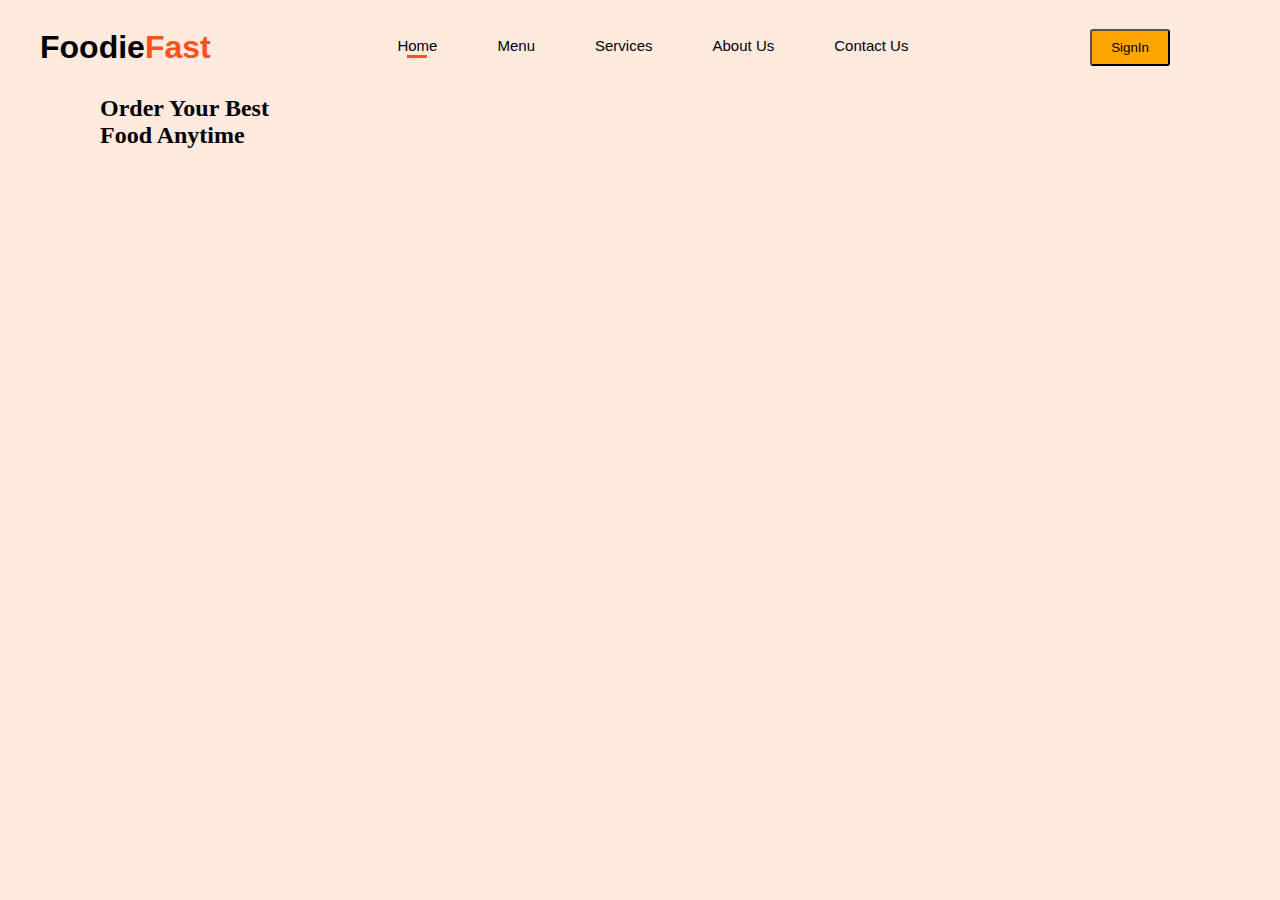
==== index.html @ 40506027 "Add files via upload" ====
<!DOCTYPE html>
<html lang="en">
<head>
    <meta charset="UTF-8">
    <meta name="viewport" content="width=device-width, initial-scale=1.0">
    <title>FoodieFast</title>
    <link rel="stylesheet" href="style.css">
    
</head>
<body>
      <section class="menu">
        <div class="nav">
           <div class="logo"><h1>Foodie<b>Fast</b> </h1></div>
    
        <ul>
            <li ><a class="active" href="#">Home</a></li>
            <li ><a href="#">Menu</a></li>
            <li ><a href="#">Services</a></li>
            <li ><a href="#">About Us</a></li>
            <li ><a href="#">Contact Us</a></li>
            
        </ul>
        <button onclick="document.location='signin.html'" class="SignIn">SignIn</button>
        </div>
    
        </section>
        <section class="grid">
           <div class="content">
            <div class="info">
                <h2>Order Your Best <br>Food Anytime</h2>
            </div>
            <div class="content-right"></div>
           </div>
        </section>
      
       
       
   
</body>
</html>
---- style.css ----
*,::after,::before{
    margin: 0;
    padding: 0;
    box-sizing: border-box;
}
body{
    margin: 0 100px;
    background-color: #ffeae0;
}

.nav{
    width: 100%;
    display: flex;
    justify-content: space-between;
    align-items: center;
    padding: 20px 0;
    margin-right: 10px;
}

.nav .logo h1{
    font-weight: 600;
    font-family: sans-serif;
    color: #000;
    margin-left: -60px;
}

.nav .logo b{
    color: #ff511c;
    font-weight: 600;
    font-family: sans-serif;
    margin-right: 55px;
}
.nav ul{
    display: flex;
    list-style: none;
    
}
.nav ul li{
    margin-right: 50px;
    margin-left: 10px;
}
.nav ul li a{
  text-decoration: none;
  color: #000;
  font-weight: 4500;
  font-family: sans-serif;
  font-size: 15px;
  
}
.nav ul .active::after{
    content: '';
    width: 50%;
    height: 3px;
    background-color:#ff511c;
    display: flex;
    position: relative;
    margin-left: 10px;
}

input{
    padding: 10px 20px;
    cursor: pointer;
    font-weight: 600;
}

.SignIn{
    background-color: orange;
    padding: 9px 19px;
   margin: 9px 10px;
   border-radius: 3px;
   cursor: pointer;
   
   
}
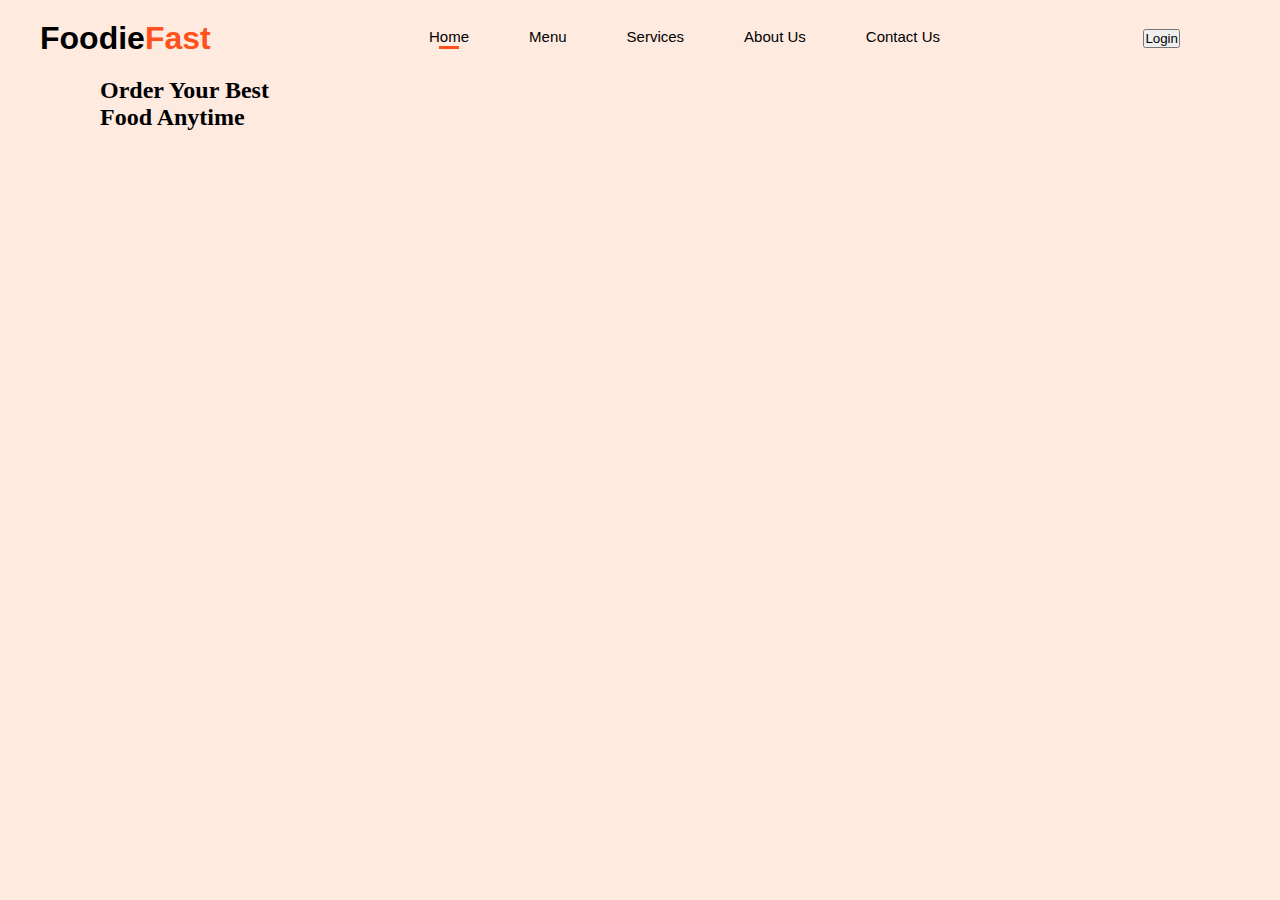
==== commit d486985f: "Update index.html" ====
--- a/index.html
+++ b/index.html
@@ -20,7 +20,7 @@
             <li ><a href="#">Contact Us</a></li>
             
         </ul>
-        <button onclick="document.location='signin.html'" class="SignIn">SignIn</button>
+         <button onclick="document.location='Login.html'" class="Login">Login</button>
         </div>
     
         </section>
@@ -37,4 +37,4 @@
        
    
 </body>
-</html>+</html>
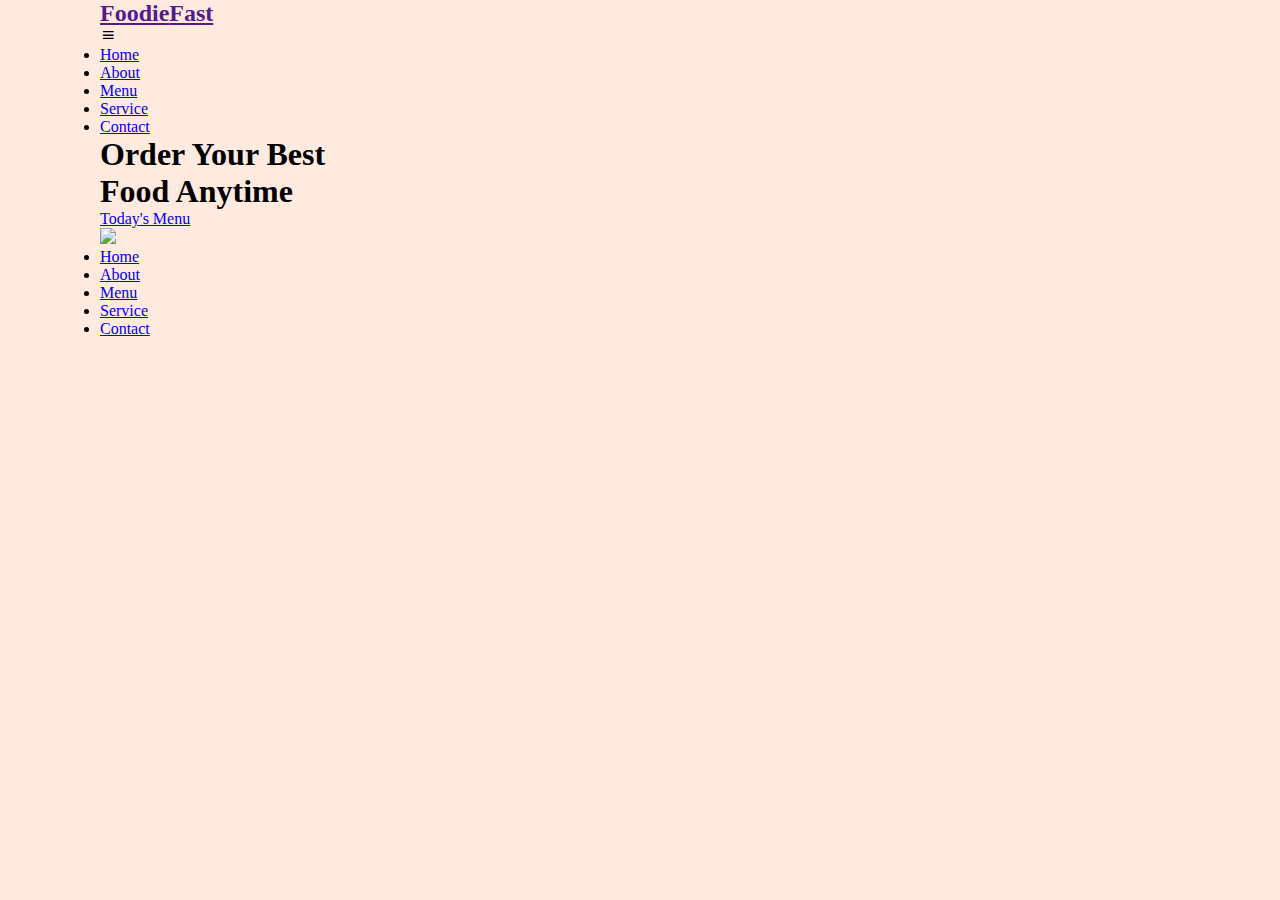
==== commit fccdbd35: "Update index.html" ====
--- a/index.html
+++ b/index.html
@@ -3,38 +3,49 @@
 <head>
     <meta charset="UTF-8">
     <meta name="viewport" content="width=device-width, initial-scale=1.0">
-    <title>FoodieFast</title>
+    <title>Document</title>
     <link rel="stylesheet" href="style.css">
-    
+    <link rel="stylesheet"
+    href="https://unpkg.com/boxicons@latest/css/boxicons.min.css">
+    <link rel="preconnect" href="https://fonts.googleapis.com">
+<link rel="preconnect" href="https://fonts.gstatic.com" crossorigin>
+<link href="https://fonts.googleapis.com/css2?family=Bree+Serif&family=Poppins:wght@100;200;300;400;500;600;700;800;900&display=swap" rel="stylesheet">
 </head>
 <body>
-      <section class="menu">
-        <div class="nav">
-           <div class="logo"><h1>Foodie<b>Fast</b> </h1></div>
+    <header>
+        
+        <a href="" class="logo"><h2>Foodie<b>Fast</b></h2></a>
+        <div class="bx bx-menu" id="menu-icon"></div>
+
+        <ul class="navbar">
+            <li><a href="#">Home</a></li>
+            <li><a href="#">About</a></li>
+            <li><a href="#">Menu</a></li>
+            <li><a href="#">Service</a></li>
+            <li><a href="#">Contact</a></li>
+        </ul>
     
-        <ul>
-            <li ><a class="active" href="#">Home</a></li>
-            <li ><a href="#">Menu</a></li>
-            <li ><a href="#">Services</a></li>
-            <li ><a href="#">About Us</a></li>
-            <li ><a href="#">Contact Us</a></li>
-            
+     
+    </header>
+
+    <!--------home start----->
+    <section class="Home" id="Home">
+        <div class="Home-text">
+            <h1> Order Your Best <br>Food Anytime</h1>
+            <a href="#" class="btn">Today's Menu</a>
+        </div>
+        <div class="Home-img">
+            <img src="home1.png" >
+        </div>
+    </section>
+    <footer>
+        <ul class="footer">
+            <li><a href="#">Home</a></li>
+            <li><a href="#">About</a></li>
+            <li><a href="#">Menu</a></li>
+            <li><a href="#">Service</a></li>
+            <li><a href="#">Contact</a></li>
         </ul>
-         <button onclick="document.location='Login.html'" class="Login">Login</button>
-        </div>
-    
-        </section>
-        <section class="grid">
-           <div class="content">
-            <div class="info">
-                <h2>Order Your Best <br>Food Anytime</h2>
-            </div>
-            <div class="content-right"></div>
-           </div>
-        </section>
-      
-       
-       
-   
+    </footer>
 </body>
 </html>
--- a/style.css
+++ b/style.css
@@ -63,7 +63,7 @@
     font-weight: 600;
 }
 
-.SignIn{
+.Login{
     background-color: orange;
     padding: 9px 19px;
    margin: 9px 10px;
